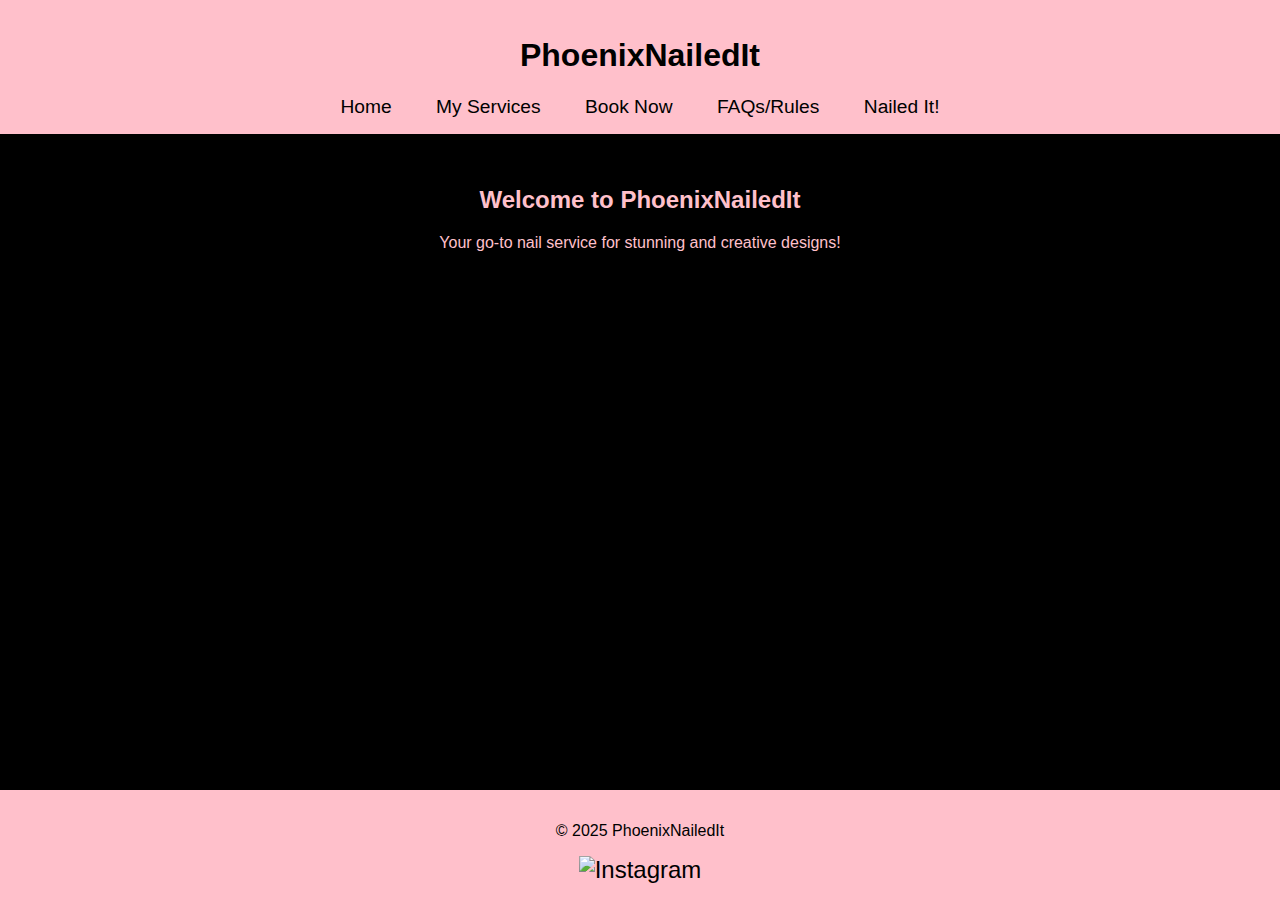
==== index.html @ 96dd0fce "2.9" ====
<!DOCTYPE html>
<html lang="en">
<head>
    <meta charset="UTF-8">
    <meta name="viewport" content="width=device-width, initial-scale=1.0">
    <title>Home | PhoenixNailedIt</title>
    <link rel="stylesheet" href="style.css">
</head>
<body>
    <header>
        <h1>PhoenixNailedIt</h1>
        <nav>
            <a href="index.html">Home</a>
            <a href="my-services.html">My Services</a>
            <a href="bookings.html">Book Now</a>
            <a href="faqs.html">FAQs/Rules</a>
            <a href="nailed-it.html">Nailed It!</a>
        </nav>
    </header>
    <main>
        <h2>Welcome to PhoenixNailedIt</h2>
        <p>Your go-to nail service for stunning and creative designs!</p>
    </main>
    <footer>
        <p>&copy; 2025 PhoenixNailedIt</p>
        <a href="https://www.instagram.com/phoenixnailedit_/" target="_blank">
            <img src="instagram-logo.png" alt="Instagram">
        </a>
    </footer>
</body>
</html>
---- style.css ----
@import url('https://fonts.googleapis.com/css2?family=Daimon&display=swap');

body {
    font-family: 'Daimon', sans-serif;
    margin: 0;
    padding: 0;
    text-align: center;
    background-color: black;
    color: pink;
}

header {
    background-color: pink;
    color: black;
    padding: 1em 0;
}

nav {
    margin-top: 20px;
}

nav a {
    color: black;
    font-size: 1.2em;
    text-decoration: none;
    margin: 0 20px;
}

main {
    padding: 2em;
}

iframe {
    width: 100%;
    height: 800px;
    border: none;
}

footer {
    background-color: pink;
    color: black;
    padding: 1em 0;
    position: absolute;
    width: 100%;
    bottom: 0;
}

footer a {
    color: black;
    font-size: 1.5em;
    text-decoration: none;
}

footer img {
    width: 30px;
    height: 30px;
}
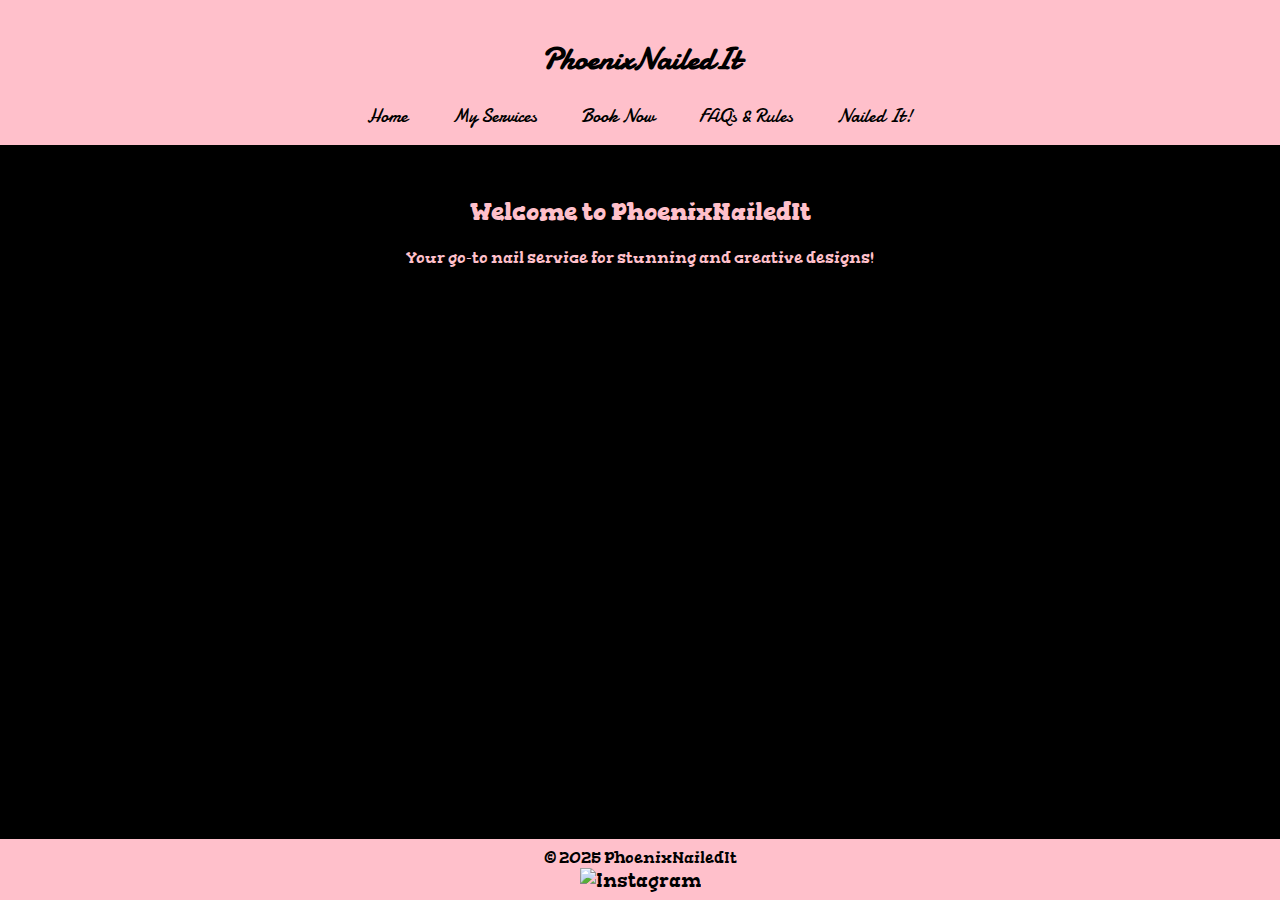
==== commit 44da3051: "2.26?" ====
--- a/index.html
+++ b/index.html
@@ -1,31 +1,37 @@
 <!DOCTYPE html>
 <html lang="en">
 <head>
-    <meta charset="UTF-8">
-    <meta name="viewport" content="width=device-width, initial-scale=1.0">
-    <title>Home | PhoenixNailedIt</title>
-    <link rel="stylesheet" href="style.css">
+  <meta charset="UTF-8">
+  <meta name="viewport" content="width=device-width, initial-scale=1.0">
+  <title>Home | PhoenixNailedIt</title>
+  <!-- Google Fonts Embed -->
+  <link rel="preconnect" href="https://fonts.googleapis.com">
+  <link rel="preconnect" href="https://fonts.gstatic.com" crossorigin>
+  <link href="https://fonts.googleapis.com/css2?family=Damion&family=Gorditas:wght@400;700&display=swap" rel="stylesheet">
+  <link rel="stylesheet" href="style.css">
 </head>
 <body>
-    <header>
-        <h1>PhoenixNailedIt</h1>
-        <nav>
-            <a href="index.html">Home</a>
-            <a href="my-services.html">My Services</a>
-            <a href="bookings.html">Book Now</a>
-            <a href="faqs.html">FAQs/Rules</a>
-            <a href="nailed-it.html">Nailed It!</a>
-        </nav>
-    </header>
-    <main>
-        <h2>Welcome to PhoenixNailedIt</h2>
-        <p>Your go-to nail service for stunning and creative designs!</p>
-    </main>
-    <footer>
-        <p>&copy; 2025 PhoenixNailedIt</p>
-        <a href="https://www.instagram.com/phoenixnailedit_/" target="_blank">
-            <img src="instagram-logo.png" alt="Instagram">
-        </a>
-    </footer>
+  <header>
+    <h1>PhoenixNailedIt</h1>
+    <nav>
+      <a href="index.html">Home</a>
+      <a href="my-services.html">My Services</a>
+      <a href="bookings.html">Book Now</a>
+      <a href="faqs.html">FAQs & Rules</a>
+      <a href="nailed-it.html">Nailed It!</a>
+    </nav>
+  </header>
+  <main>
+    <h2>Welcome to PhoenixNailedIt</h2>
+    <p>Your go-to nail service for stunning and creative designs!</p>
+  </main>
+  <footer>
+    <p>&copy; 2025 PhoenixNailedIt</p>
+    <p>
+      <a href="https://www.instagram.com/phoenixnailedit_/" target="_blank">
+        <img src="https://upload.wikimedia.org/wikipedia/commons/9/95/Instagram_logo_2022.svg" alt="Instagram">
+      </a>
+    </p>
+  </footer>
 </body>
 </html>
--- a/style.css
+++ b/style.css
@@ -1,22 +1,29 @@
-@import url('https://fonts.googleapis.com/css2?family=Daimon&display=swap');
-
+/* Global Styles */
 body {
-    font-family: 'Daimon', sans-serif;
     margin: 0;
     padding: 0;
-    text-align: center;
     background-color: black;
     color: pink;
+    /* Default font for descriptive text */
+    font-family: 'Gorditas', sans-serif;
+    text-align: center;
+    display: flex;
+    flex-direction: column;
+    min-height: 100vh;
 }
 
+/* Header and Navigation */
 header {
     background-color: pink;
     color: black;
     padding: 1em 0;
+    /* Titles (header) use Damion */
+    font-family: 'Damion', cursive;
 }
 
 nav {
     margin-top: 20px;
+    font-family: 'Damion', cursive; /* Navigation uses Damion */
 }
 
 nav a {
@@ -26,32 +33,65 @@
     margin: 0 20px;
 }
 
+/* Main Content */
 main {
     padding: 2em;
+    flex: 1;
 }
 
-iframe {
-    width: 100%;
-    height: 800px;
-    border: none;
+/* Service Section (for My Services page) */
+.service {
+    margin-bottom: 20px;
+    border: 1px solid pink;
+    padding: 15px;
+    border-radius: 5px;
+    background-color: black;
+    width: fit-content;
+    margin-left: auto;
+    margin-right: auto;
+    transition: background-color 0.3s;
 }
 
+/* Service Titles use Damion */
+.service h3 {
+    font-family: 'Damion', cursive;
+    margin: 0 0 10px 0;
+}
+
+/* Service Descriptions use Gorditas */
+.service p {
+    font-family: 'Gorditas', sans-serif;
+    margin: 5px 0;
+}
+
+/* Footer */
 footer {
     background-color: pink;
     color: black;
-    padding: 1em 0;
-    position: absolute;
+    padding: 0.5em 0;
+    position: relative;
     width: 100%;
-    bottom: 0;
+    /* Footer text uses Gorditas */
+    font-family: 'Gorditas', sans-serif;
+    text-align: center;
+}
+
+footer p {
+    margin: 0;
+    padding: 0;
 }
 
 footer a {
     color: black;
-    font-size: 1.5em;
     text-decoration: none;
+    margin: 0 10px;
+    font-size: 1.2em;
 }
 
-footer img {
+/* Instagram Button Image in Footer */
+footer a img {
     width: 30px;
     height: 30px;
 }
+
+
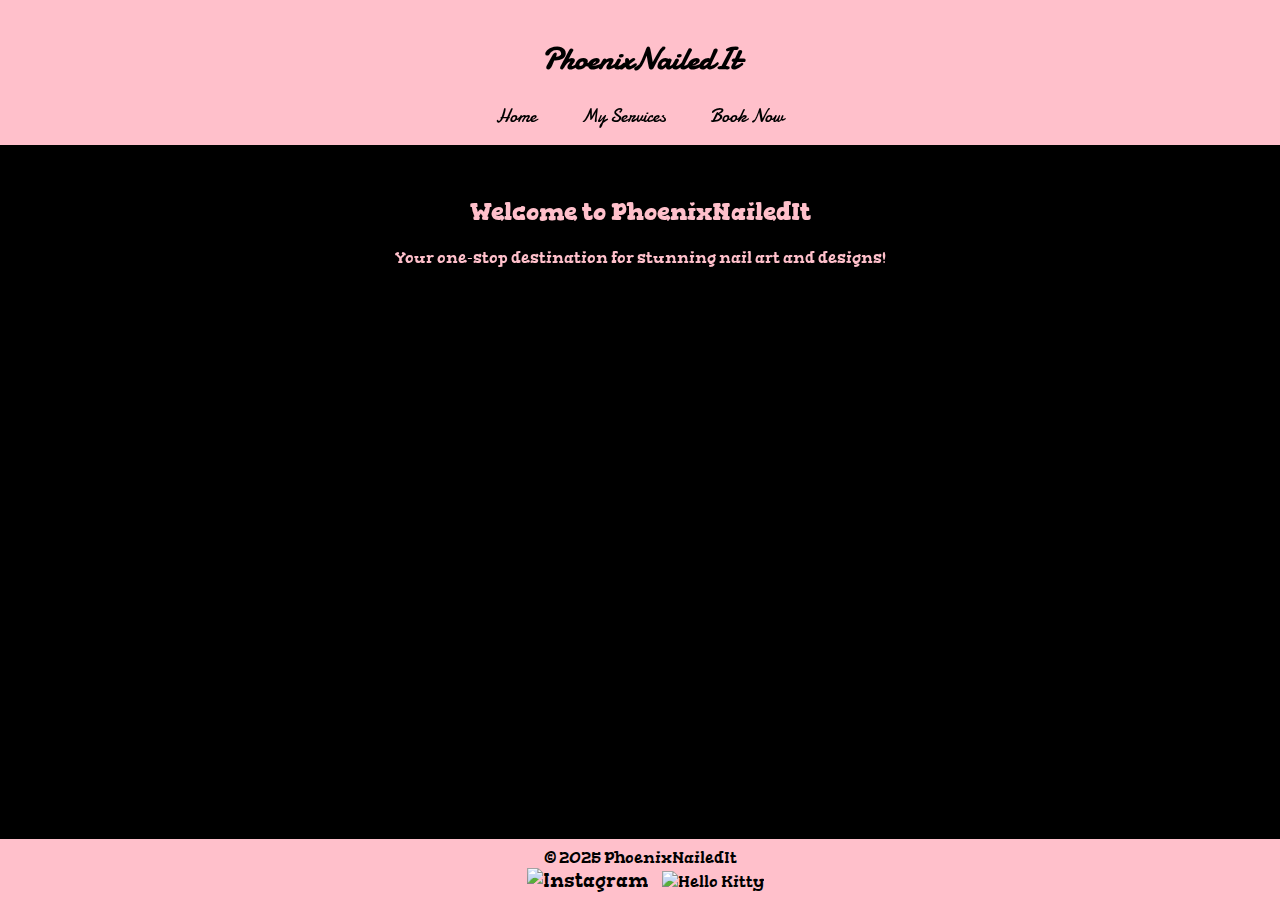
==== commit d32a5370: "2.5.1" ====
--- a/index.html
+++ b/index.html
@@ -1,37 +1,37 @@
 <!DOCTYPE html>
 <html lang="en">
 <head>
-  <meta charset="UTF-8">
-  <meta name="viewport" content="width=device-width, initial-scale=1.0">
-  <title>Home | PhoenixNailedIt</title>
-  <!-- Google Fonts Embed -->
-  <link rel="preconnect" href="https://fonts.googleapis.com">
-  <link rel="preconnect" href="https://fonts.gstatic.com" crossorigin>
-  <link href="https://fonts.googleapis.com/css2?family=Damion&family=Gorditas:wght@400;700&display=swap" rel="stylesheet">
-  <link rel="stylesheet" href="style.css">
+    <meta charset="UTF-8">
+    <meta name="viewport" content="width=device-width, initial-scale=1.0">
+    <title>Home | PhoenixNailedIt</title>
+    <link rel="preconnect" href="https://fonts.googleapis.com">
+    <link rel="preconnect" href="https://fonts.gstatic.com" crossorigin>
+    <link href="https://fonts.googleapis.com/css2?family=Damion&family=Gorditas:wght@400;700&display=swap" rel="stylesheet">
+    <link rel="stylesheet" href="style.css">
 </head>
 <body>
-  <header>
-    <h1>PhoenixNailedIt</h1>
-    <nav>
-      <a href="index.html">Home</a>
-      <a href="my-services.html">My Services</a>
-      <a href="bookings.html">Book Now</a>
-      <a href="faqs.html">FAQs & Rules</a>
-      <a href="nailed-it.html">Nailed It!</a>
-    </nav>
-  </header>
-  <main>
-    <h2>Welcome to PhoenixNailedIt</h2>
-    <p>Your go-to nail service for stunning and creative designs!</p>
-  </main>
-  <footer>
-    <p>&copy; 2025 PhoenixNailedIt</p>
-    <p>
-      <a href="https://www.instagram.com/phoenixnailedit_/" target="_blank">
-        <img src="https://upload.wikimedia.org/wikipedia/commons/9/95/Instagram_logo_2022.svg" alt="Instagram">
-      </a>
-    </p>
-  </footer>
+    <header>
+        <h1>PhoenixNailedIt</h1>
+        <nav>
+            <a href="index.html">Home</a>
+            <a href="my-services.html">My Services</a>
+            <a href="bookings.html">Book Now</a>
+        </nav>
+    </header>
+    
+    <main>
+        <h2>Welcome to PhoenixNailedIt</h2>
+        <p>Your one-stop destination for stunning nail art and designs!</p>
+    </main>
+
+    <footer>
+        <p>&copy; 2025 PhoenixNailedIt</p>
+        <a href="https://www.instagram.com/yourusername" target="_blank">
+            <img src="instagram-logo.png" alt="Instagram" style="width: 30px; height: 30px;">
+        </a>
+        <img src="https://i.pinimg.com/474x/8a/a1/7d/8aa17dc36b43e86afdd29f4f6a7a64fa.jpg" alt="Hello Kitty" class="footer-image">
+    </footer>
+
+    <script src="script.js"></script>
 </body>
 </html>
--- a/style.css
+++ b/style.css
@@ -1,10 +1,12 @@
+@import url('https://fonts.googleapis.com/css2?family=Damion&family=Gorditas:wght@400;700&display=swap');
+
 /* Global Styles */
 body {
     margin: 0;
     padding: 0;
     background-color: black;
     color: pink;
-    /* Default font for descriptive text */
+    /* Default descriptive text uses Gorditas */
     font-family: 'Gorditas', sans-serif;
     text-align: center;
     display: flex;
@@ -17,8 +19,7 @@
     background-color: pink;
     color: black;
     padding: 1em 0;
-    /* Titles (header) use Damion */
-    font-family: 'Damion', cursive;
+    font-family: 'Damion', cursive; /* Titles use Damion */
 }
 
 nav {
@@ -39,29 +40,49 @@
     flex: 1;
 }
 
-/* Service Section (for My Services page) */
+/* My Services – Service Box Styling */
 .service {
-    margin-bottom: 20px;
-    border: 1px solid pink;
+    background-color: pink;      /* Pink box */
+    border: 1px solid black;
     padding: 15px;
+    margin: 20px auto;
+    width: 80%;
+    max-width: 500px;
     border-radius: 5px;
-    background-color: black;
-    width: fit-content;
-    margin-left: auto;
-    margin-right: auto;
     transition: background-color 0.3s;
+    color: black;  /* Set text inside the box to black */
 }
 
-/* Service Titles use Damion */
+.service:hover {
+    background-color: #ffb6c1; /* A lighter pink shade on hover */
+}
+
+/* Service Titles (Damion) */
 .service h3 {
     font-family: 'Damion', cursive;
     margin: 0 0 10px 0;
 }
 
-/* Service Descriptions use Gorditas */
+/* Service Descriptions (Gorditas) */
 .service p {
     font-family: 'Gorditas', sans-serif;
     margin: 5px 0;
+}
+
+/* Button inside each service */
+button {
+    font-family: 'Gorditas', sans-serif;
+    background-color: black;
+    color: pink;
+    border: none;
+    padding: 10px 20px;
+    margin-top: 10px;
+    border-radius: 5px;
+    cursor: pointer;
+    transition: background-color 0.3s;
+}
+button:hover {
+    background-color: #333;
 }
 
 /* Footer */
@@ -71,7 +92,6 @@
     padding: 0.5em 0;
     position: relative;
     width: 100%;
-    /* Footer text uses Gorditas */
     font-family: 'Gorditas', sans-serif;
     text-align: center;
 }
@@ -95,3 +115,4 @@
 }
 
 
+
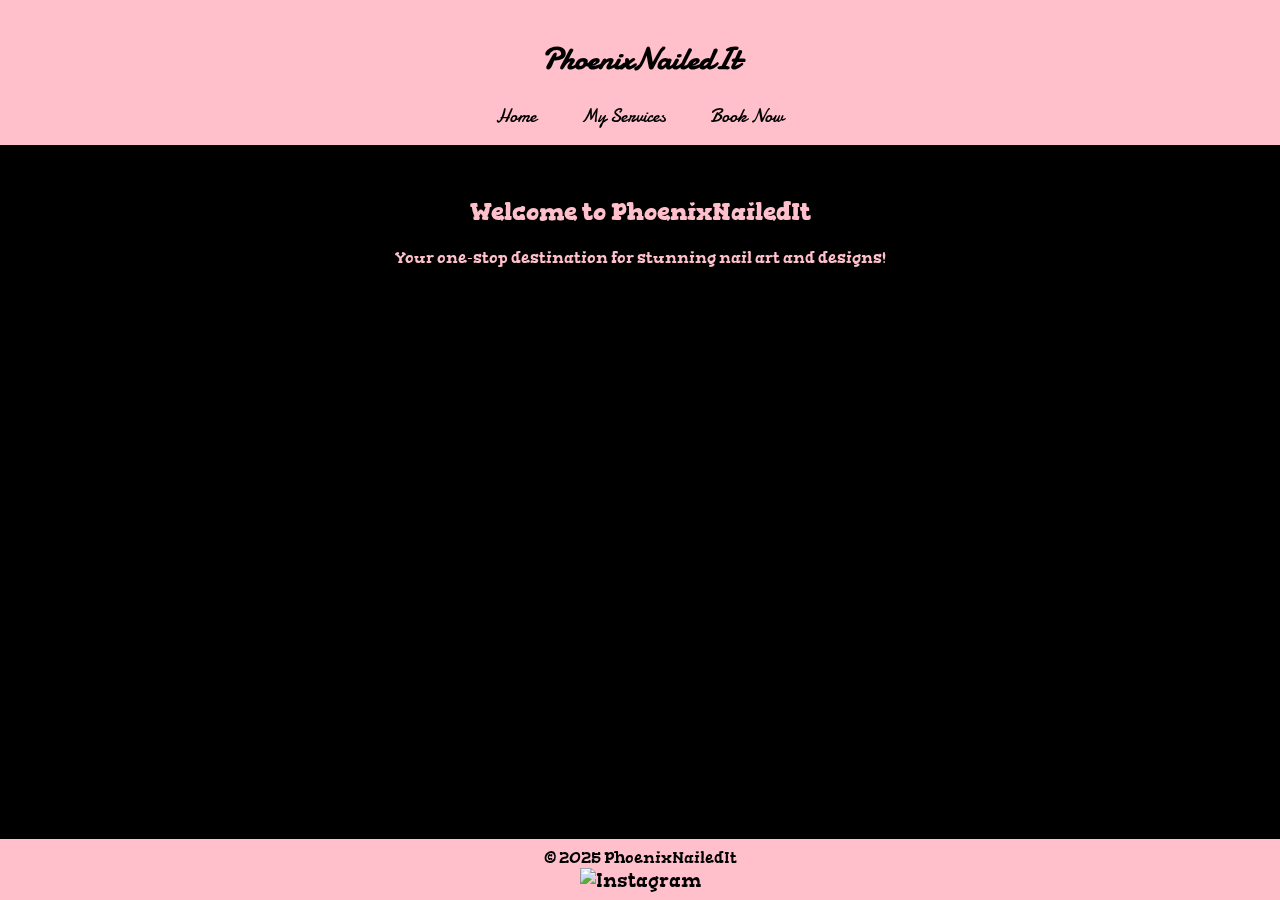
==== commit eda8301a: "2.5.2" ====
--- a/index.html
+++ b/index.html
@@ -29,9 +29,9 @@
         <a href="https://www.instagram.com/yourusername" target="_blank">
             <img src="instagram-logo.png" alt="Instagram" style="width: 30px; height: 30px;">
         </a>
-        <img src="https://i.pinimg.com/474x/8a/a1/7d/8aa17dc36b43e86afdd29f4f6a7a64fa.jpg" alt="Hello Kitty" class="footer-image">
     </footer>
 
     <script src="script.js"></script>
 </body>
 </html>
+
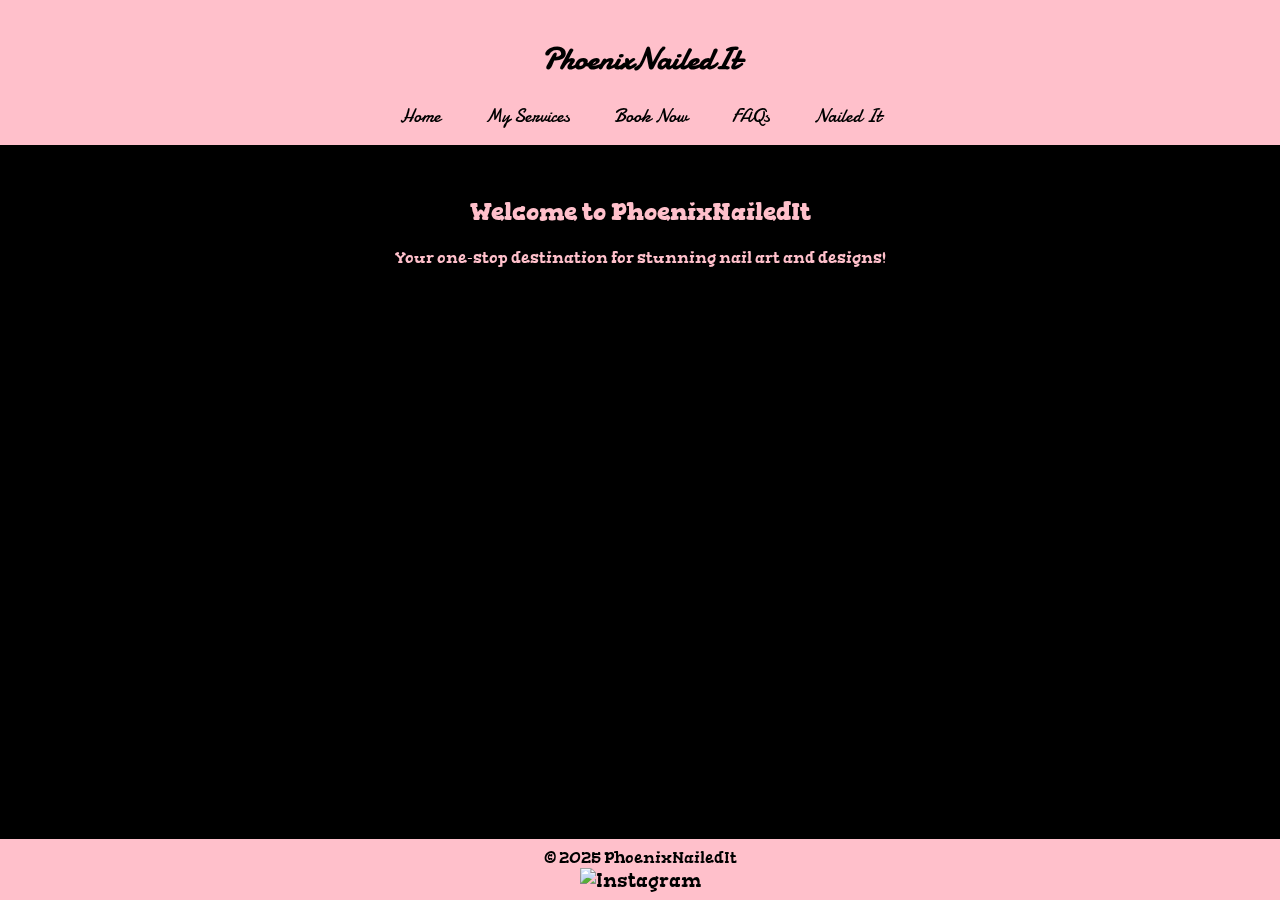
==== commit 62b0a3b8: "2.5.5" ====
--- a/index.html
+++ b/index.html
@@ -16,6 +16,8 @@
             <a href="index.html">Home</a>
             <a href="my-services.html">My Services</a>
             <a href="bookings.html">Book Now</a>
+            <a href="faqs.html">FAQs</a>
+            <a href="nailed-it.html">Nailed It</a>
         </nav>
     </header>
     
@@ -34,4 +36,3 @@
     <script src="script.js"></script>
 </body>
 </html>
-
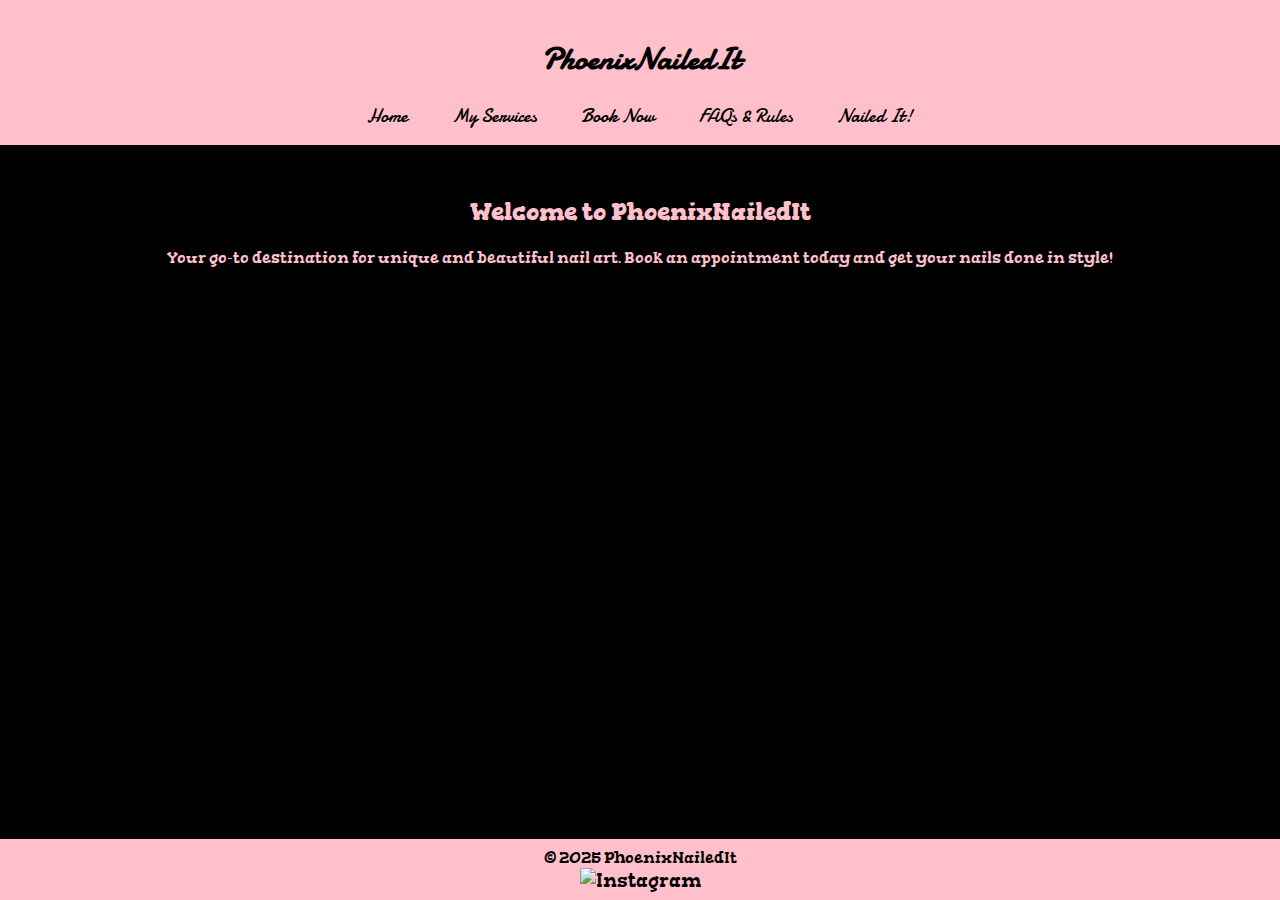
==== commit 95375a58: "dude wtf happened" ====
--- a/index.html
+++ b/index.html
@@ -1,38 +1,31 @@
 <!DOCTYPE html>
 <html lang="en">
 <head>
-    <meta charset="UTF-8">
-    <meta name="viewport" content="width=device-width, initial-scale=1.0">
-    <title>Home | PhoenixNailedIt</title>
-    <link rel="preconnect" href="https://fonts.googleapis.com">
-    <link rel="preconnect" href="https://fonts.gstatic.com" crossorigin>
-    <link href="https://fonts.googleapis.com/css2?family=Damion&family=Gorditas:wght@400;700&display=swap" rel="stylesheet">
-    <link rel="stylesheet" href="style.css">
+  <meta charset="UTF-8">
+  <meta name="viewport" content="width=device-width, initial-scale=1.0">
+  <title>Home | PhoenixNailedIt</title>
+  <link rel="stylesheet" href="style.css">
 </head>
 <body>
-    <header>
-        <h1>PhoenixNailedIt</h1>
-        <nav>
-            <a href="index.html">Home</a>
-            <a href="my-services.html">My Services</a>
-            <a href="bookings.html">Book Now</a>
-            <a href="faqs.html">FAQs</a>
-            <a href="nailed-it.html">Nailed It</a>
-        </nav>
-    </header>
-    
-    <main>
-        <h2>Welcome to PhoenixNailedIt</h2>
-        <p>Your one-stop destination for stunning nail art and designs!</p>
-    </main>
-
-    <footer>
-        <p>&copy; 2025 PhoenixNailedIt</p>
-        <a href="https://www.instagram.com/yourusername" target="_blank">
-            <img src="instagram-logo.png" alt="Instagram" style="width: 30px; height: 30px;">
-        </a>
-    </footer>
-
-    <script src="script.js"></script>
+  <header>
+    <h1>PhoenixNailedIt</h1>
+    <nav>
+      <a href="index.html">Home</a>
+      <a href="my-services.html">My Services</a>
+      <a href="bookings.html">Book Now</a>
+      <a href="faqs.html">FAQs & Rules</a>
+      <a href="nailed-it.html">Nailed It!</a>
+    </nav>
+  </header>
+  <main>
+    <h2>Welcome to PhoenixNailedIt</h2>
+    <p>Your go-to destination for unique and beautiful nail art. Book an appointment today and get your nails done in style!</p>
+  </main>
+  <footer>
+    <p>&copy; 2025 PhoenixNailedIt</p>
+    <a href="https://www.instagram.com/phoenixnailedit_/" target="_blank">
+      <img src="https://upload.wikimedia.org/wikipedia/commons/9/95/Instagram_logo_2022.svg" alt="Instagram">
+    </a>
+  </footer>
 </body>
 </html>
--- a/style.css
+++ b/style.css
@@ -50,23 +50,25 @@
     max-width: 500px;
     border-radius: 5px;
     transition: background-color 0.3s;
-    color: black;  /* Set text inside the box to black */
 }
 
+/* Lighten the pink on hover */
 .service:hover {
-    background-color: #ffb6c1; /* A lighter pink shade on hover */
+    background-color: #ffb6c1; /* A lighter pink shade */
 }
 
 /* Service Titles (Damion) */
 .service h3 {
     font-family: 'Damion', cursive;
     margin: 0 0 10px 0;
+    color: black; /* Change title color to black */
 }
 
 /* Service Descriptions (Gorditas) */
 .service p {
     font-family: 'Gorditas', sans-serif;
     margin: 5px 0;
+    color: black; /* Change description text color to black */
 }
 
 /* Button inside each service */
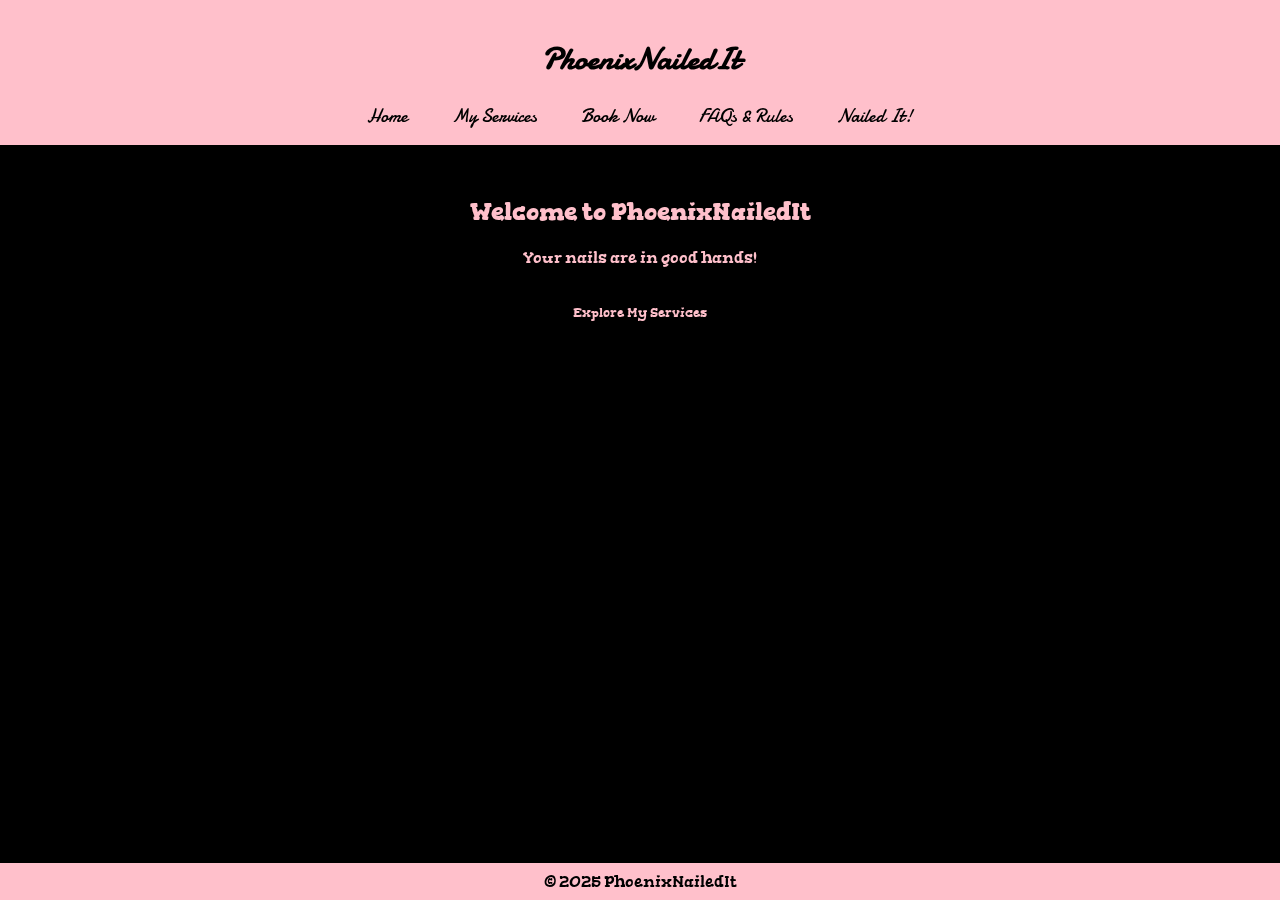
==== commit 2777e7e8: "script shit dude" ====
--- a/index.html
+++ b/index.html
@@ -1,31 +1,32 @@
 <!DOCTYPE html>
 <html lang="en">
 <head>
-  <meta charset="UTF-8">
-  <meta name="viewport" content="width=device-width, initial-scale=1.0">
-  <title>Home | PhoenixNailedIt</title>
-  <link rel="stylesheet" href="style.css">
+    <meta charset="UTF-8">
+    <meta name="viewport" content="width=device-width, initial-scale=1.0">
+    <title>PhoenixNailedIt | Home</title>
+    <link rel="stylesheet" href="style.css">
 </head>
 <body>
-  <header>
-    <h1>PhoenixNailedIt</h1>
-    <nav>
-      <a href="index.html">Home</a>
-      <a href="my-services.html">My Services</a>
-      <a href="bookings.html">Book Now</a>
-      <a href="faqs.html">FAQs & Rules</a>
-      <a href="nailed-it.html">Nailed It!</a>
-    </nav>
-  </header>
-  <main>
-    <h2>Welcome to PhoenixNailedIt</h2>
-    <p>Your go-to destination for unique and beautiful nail art. Book an appointment today and get your nails done in style!</p>
-  </main>
-  <footer>
-    <p>&copy; 2025 PhoenixNailedIt</p>
-    <a href="https://www.instagram.com/phoenixnailedit_/" target="_blank">
-      <img src="https://upload.wikimedia.org/wikipedia/commons/9/95/Instagram_logo_2022.svg" alt="Instagram">
-    </a>
-  </footer>
+    <header>
+        <h1>PhoenixNailedIt</h1>
+        <nav>
+            <a href="index.html">Home</a>
+            <a href="my-services.html">My Services</a>
+            <a href="bookings.html">Book Now</a>
+            <a href="faqs.html">FAQs & Rules</a>
+            <a href="nailed-it.html">Nailed It!</a>
+        </nav>
+    </header>
+    <main>
+        <h2>Welcome to PhoenixNailedIt</h2>
+        <p>Your nails are in good hands!</p>
+        <button>Explore My Services</button>
+    </main>
+    <footer>
+        <p>&copy; 2025 PhoenixNailedIt</p>
+    </footer>
+
+    <!-- External JS File -->
+    <script src="script.js"></script>
 </body>
 </html>
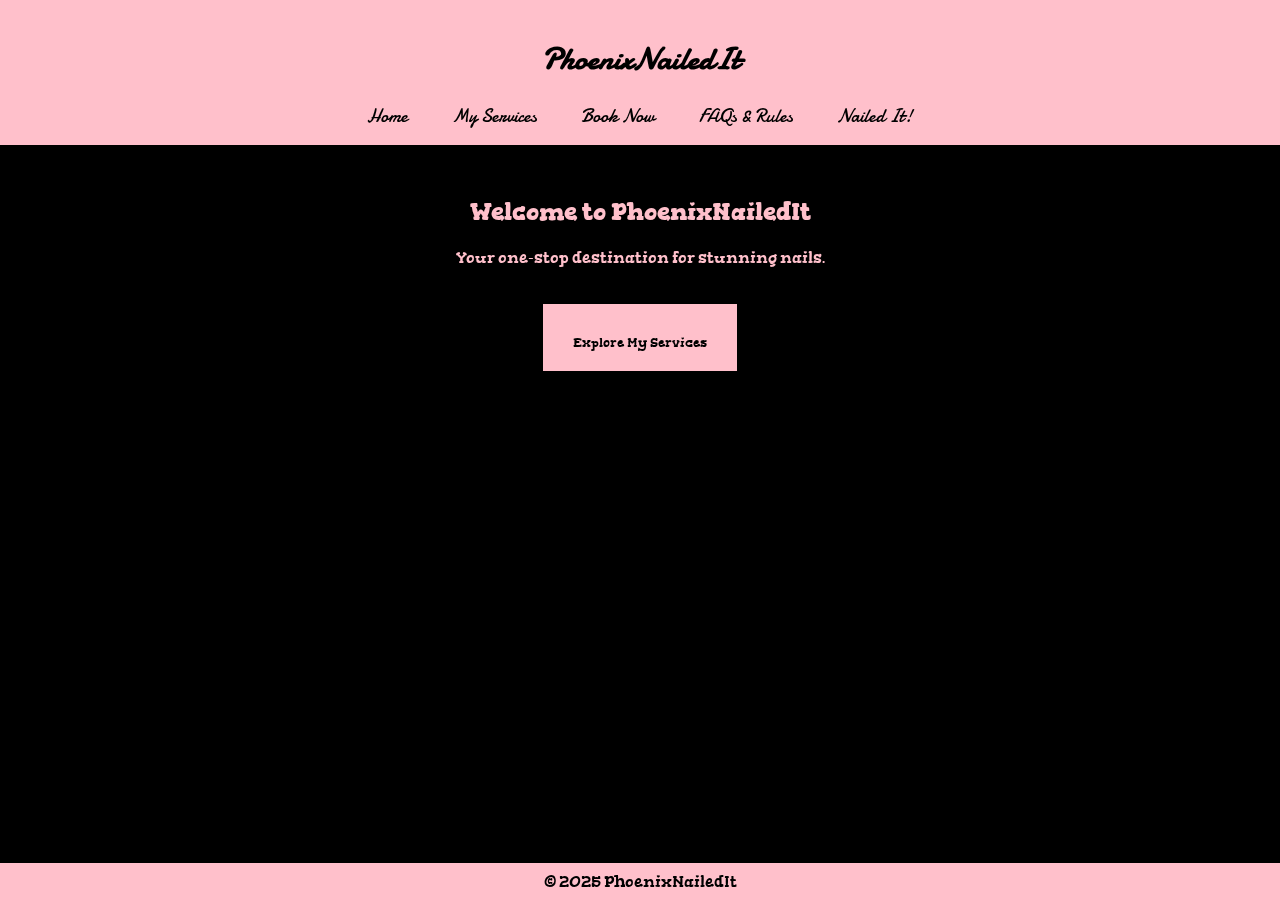
==== commit e81feff0: "3.0" ====
--- a/index.html
+++ b/index.html
@@ -1,32 +1,42 @@
 <!DOCTYPE html>
 <html lang="en">
 <head>
-    <meta charset="UTF-8">
-    <meta name="viewport" content="width=device-width, initial-scale=1.0">
-    <title>PhoenixNailedIt | Home</title>
-    <link rel="stylesheet" href="style.css">
+  <meta charset="UTF-8">
+  <meta name="viewport" content="width=device-width, initial-scale=1.0">
+  <title>PhoenixNailedIt | Home</title>
+  <link rel="stylesheet" href="style.css">
+  <link rel="preconnect" href="https://fonts.googleapis.com">
+  <link rel="preconnect" href="https://fonts.gstatic.com" crossorigin>
+  <link href="https://fonts.googleapis.com/css2?family=Damion&display=swap" rel="stylesheet">
 </head>
 <body>
-    <header>
-        <h1>PhoenixNailedIt</h1>
-        <nav>
-            <a href="index.html">Home</a>
-            <a href="my-services.html">My Services</a>
-            <a href="bookings.html">Book Now</a>
-            <a href="faqs.html">FAQs & Rules</a>
-            <a href="nailed-it.html">Nailed It!</a>
-        </nav>
-    </header>
-    <main>
-        <h2>Welcome to PhoenixNailedIt</h2>
-        <p>Your nails are in good hands!</p>
-        <button>Explore My Services</button>
-    </main>
-    <footer>
-        <p>&copy; 2025 PhoenixNailedIt</p>
-    </footer>
+  <header>
+    <h1>PhoenixNailedIt</h1>
+    <nav>
+      <a href="index.html">Home</a>
+      <a href="my-services.html">My Services</a>
+      <a href="bookings.html">Book Now</a>
+      <a href="faqs.html">FAQs & Rules</a>
+      <a href="nailed-it.html">Nailed It!</a>
+    </nav>
+  </header>
+  <main>
+    <h2>Welcome to PhoenixNailedIt</h2>
+    <p>Your one-stop destination for stunning nails.</p>
 
-    <!-- External JS File -->
-    <script src="script.js"></script>
+    <!-- Explore My Services Button with Pink Box Styling -->
+    <div style="background-color: pink; padding: 10px; display: inline-block; margin-top: 20px;">
+      <button onclick="location.href='my-services.html'" style="background-color: pink; color: black; border: none; padding: 10px 20px; border-radius: 5px; cursor: pointer;">
+        Explore My Services
+      </button>
+    </div>
+  </main>
+  <footer>
+    <p>&copy; 2025 PhoenixNailedIt</p>
+  </footer>
+
+  <script src="script.js"></script>
 </body>
 </html>
+
+
